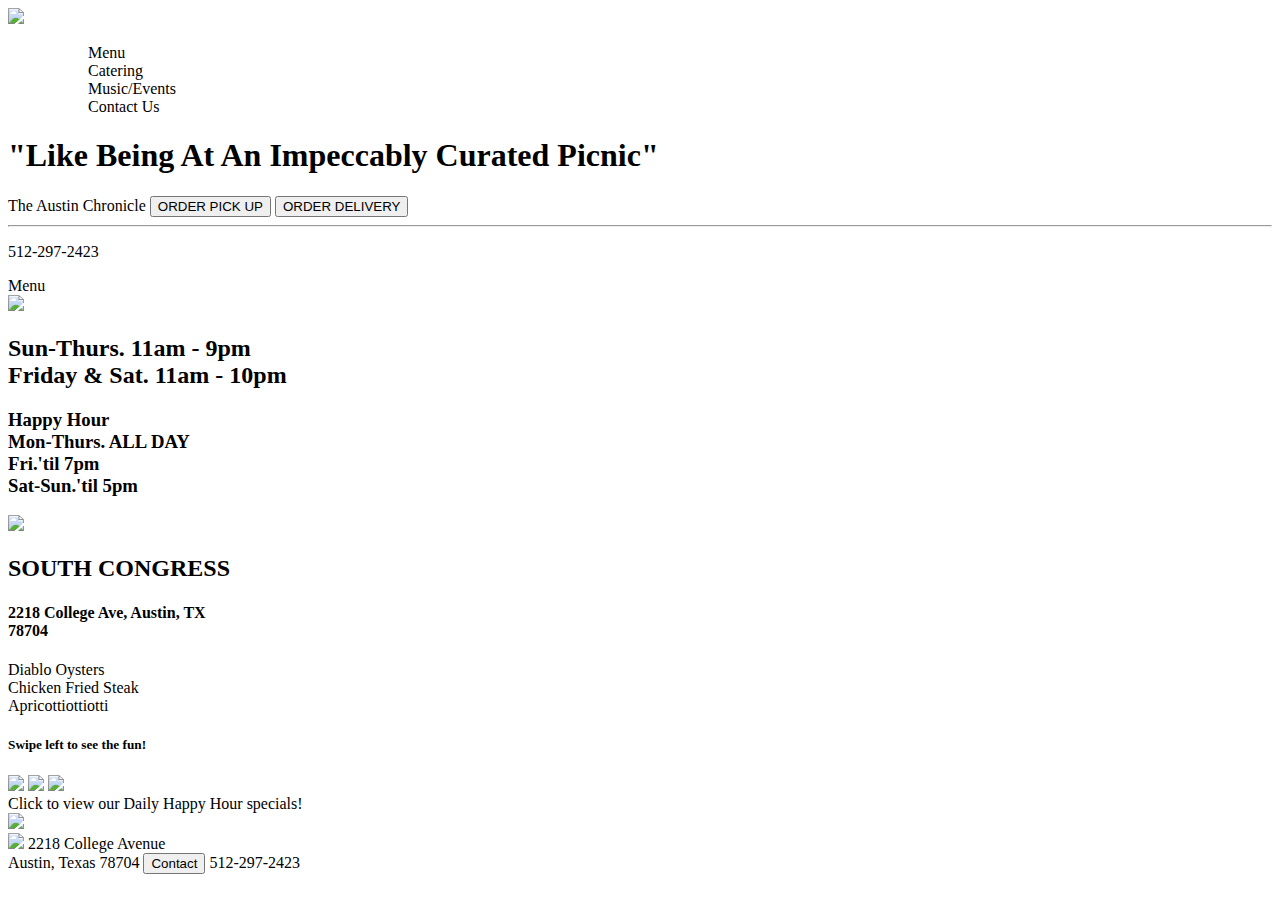
==== index.html @ bcfb5d97 "Add pages and relink" ====
<!DOCTYPE html>
<html>
    <head>
        <title>Home Page</title>
        <link rel="preconnect" href="https://fonts.googleapis.com">
<link rel="preconnect" href="https://fonts.gstatic.com" crossorigin>
<link href="https://fonts.googleapis.com/css2?family=Fjalla+One&family=Poppins&family=Righteous&display=swap" rel="stylesheet">
        <link rel="stylesheet" type="text/css" href="../HW-19-JS/CSS/styles.css">
    </head>

    <body>
        <nav id="navbar">
            <img src="../HW-19-JS/Images/logo.png">
            <ul class="navitems">
                <ul>Menu</ul>
                <ul>Catering</ul>
                <ul>Music/Events</ul>
                <ul>Contact Us</ul>
            </ul>
        </nav>

        <div class="Hero">
            <h1>"Like Being At An Impeccably Curated Picnic"</h1>
            <p2>The Austin Chronicle</p2>
            <button class="herobutton">ORDER PICK UP</button>
            <button class="order">ORDER DELIVERY</button>
            <hr>
            <p>512-297-2423</p>
            <p3>Menu</p3>
        </div>

        <section class="container1">
            <img class="clock" src="../HW-19-JS/Images/hours.png">
            <h2 class="time">Sun-Thurs. 11am - 9pm<br>Friday & Sat. 11am - 10pm</h2>
            <h3>Happy Hour<br>Mon-Thurs. ALL DAY<br>Fri.'til 7pm<br>Sat-Sun.'til 5pm</h3>
            <img class="map" src="../HW-19-JS/Images/maps 1.png">
            <h2>SOUTH CONGRESS</h2>
            <h4>2218 College Ave, Austin, TX<br>78704</h4>
        </section>

        <section class="featured">
            <div class="oysters">Diablo Oysters</div>
            <div class="chicken">Chicken Fried Steak</div>
            <div class="drink">Apricottiottiotti</div>
        </section>
    
        <section id="reviews">
            <h5>Swipe left to see the fun!</h5>
            <img class="feat" src="../HW-19-JS/Images/image 72.png">
            <img class="star" src="../HW-19-JS/Images/Frame 8.png">
            <img class="rev" src="../HW-19-JS/Images/Frame 12.png">
        </section>
        <div class="bottom">
            <p8>Click to view our Daily Happy Hour specials!</p8>
        </div>

        <section class="footimg">
            <img src="../HW-19-JS/Images/FOOTER.png">
        </section>

        <div id="footer">
            <img src="../HW-19-JS/Images/lucy's transparent logo.png">
            <p5>2218 College Avenue<br>Austin, Texas 78704</p5>
            <button class="contact">Contact</button>
            <p6>512-297-2423</p6>
        </div>

    </body>
</html>
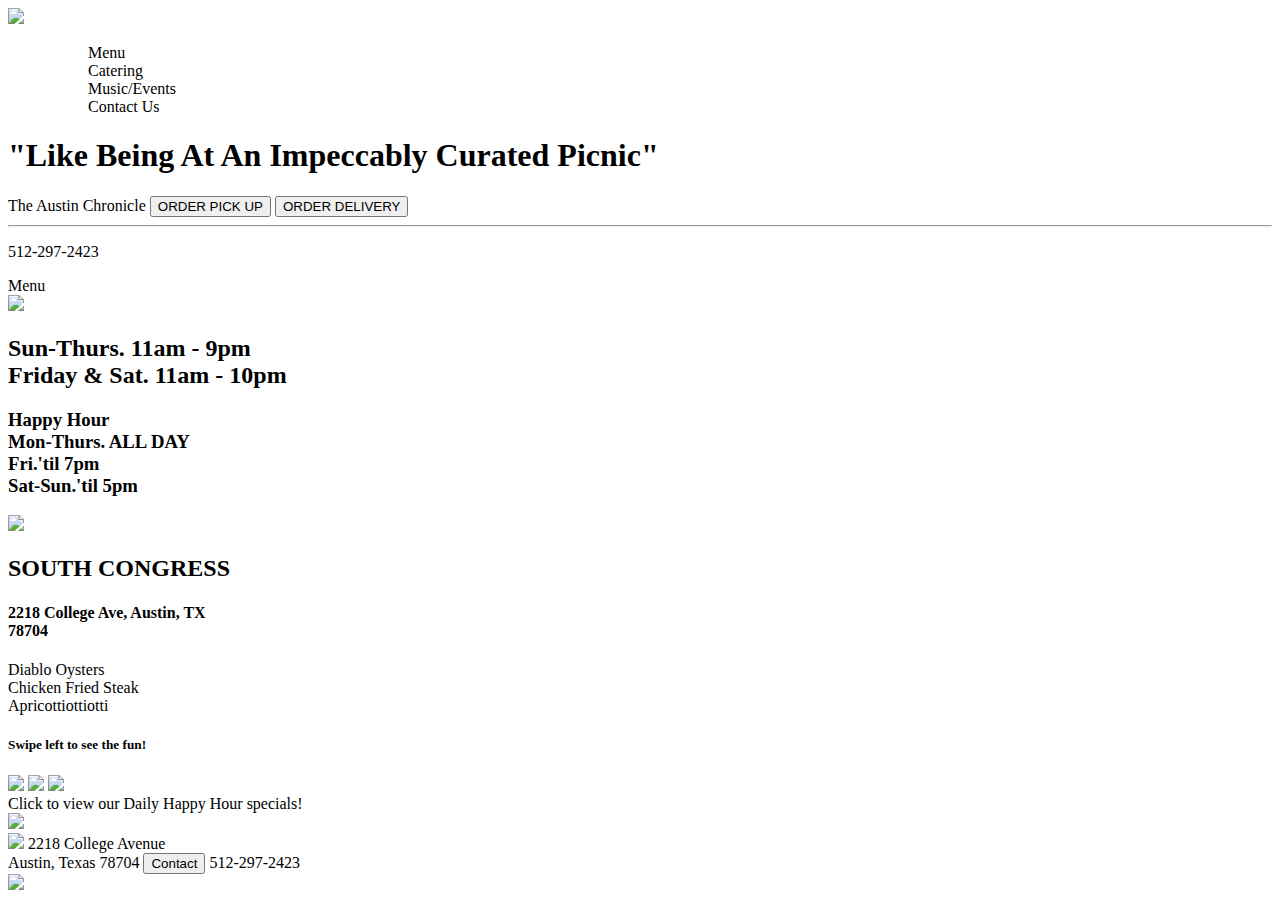
==== commit fe13455b: "Cant get js to find classes" ====
--- a/index.html
+++ b/index.html
@@ -64,6 +64,7 @@
             <button class="contact">Contact</button>
             <p6>512-297-2423</p6>
         </div>
-
+        <div class="preloader"><img src="../HW-19-JS/Images/preloader.jpeg"></div>
     </body>
+    <script src="../HW-19-JS/JS/Index.js" type="text/javascript"></script>
 </html>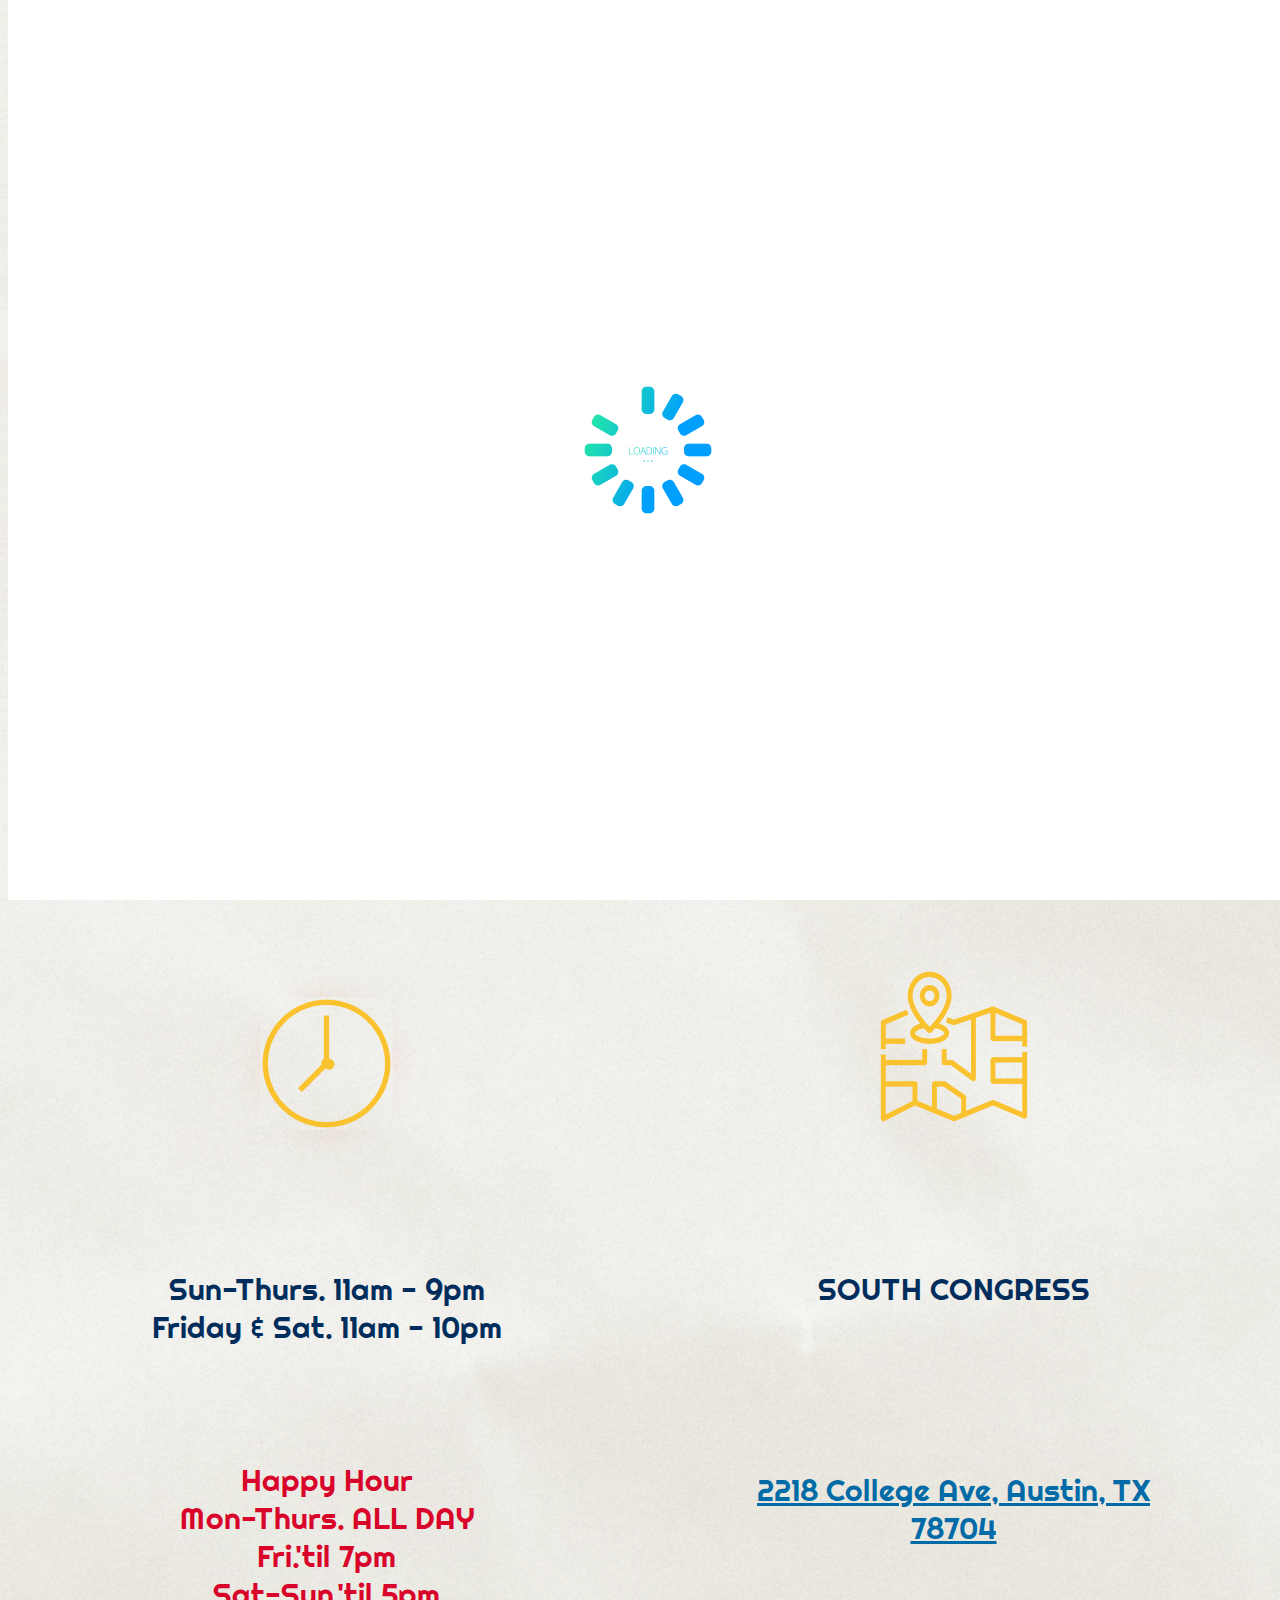
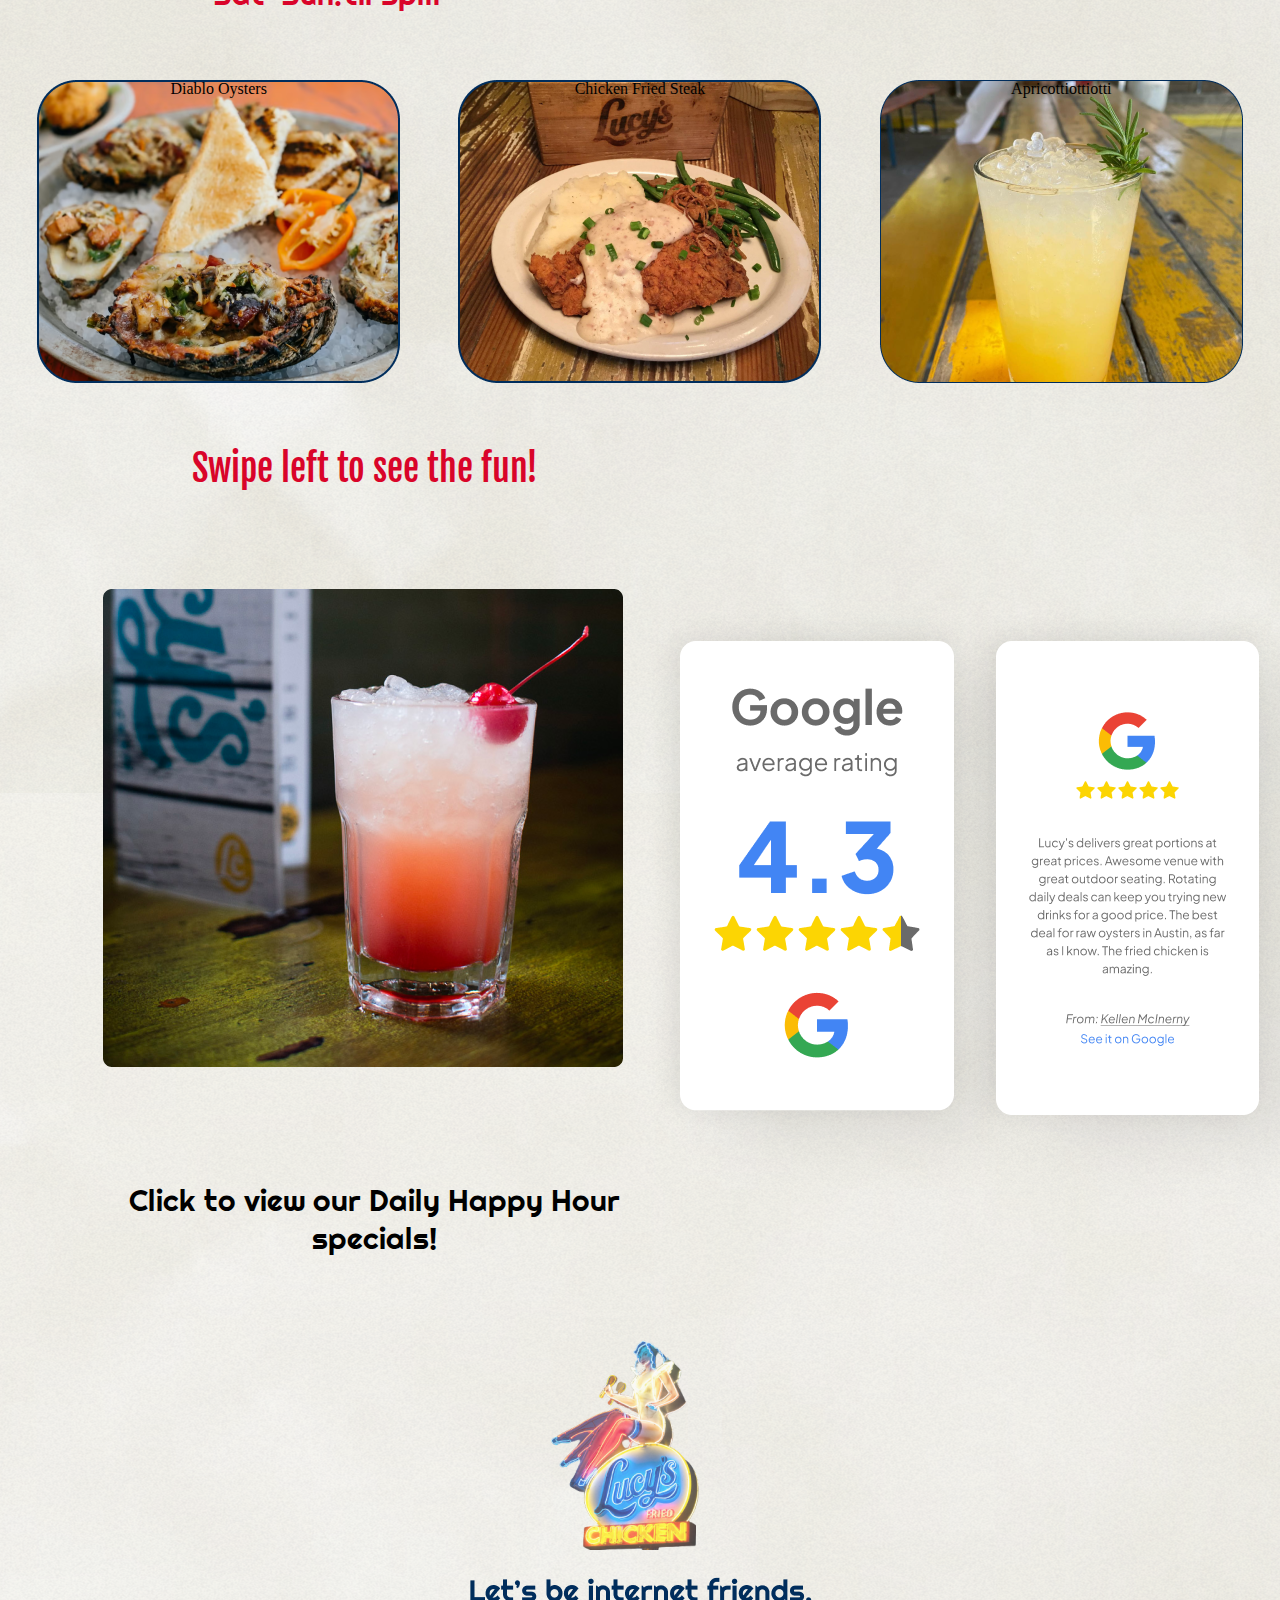
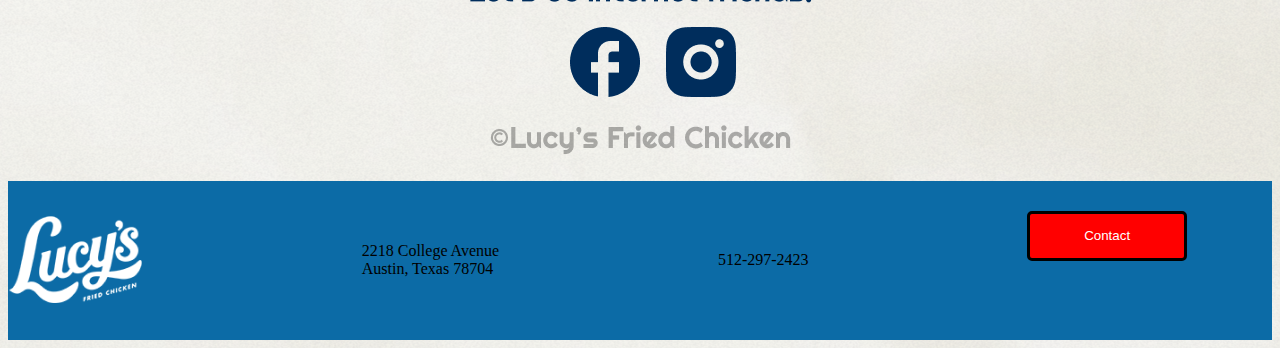
==== commit c9ed7357: "Fully linking JS and updating" ====
--- a/index.html
+++ b/index.html
@@ -2,15 +2,17 @@
 <html>
     <head>
         <title>Home Page</title>
+        <script src="https://ajax.googleapis.com/ajax/libs/jquery/3.7.1/jquery.min.js"></script>
         <link rel="preconnect" href="https://fonts.googleapis.com">
 <link rel="preconnect" href="https://fonts.gstatic.com" crossorigin>
+
 <link href="https://fonts.googleapis.com/css2?family=Fjalla+One&family=Poppins&family=Righteous&display=swap" rel="stylesheet">
-        <link rel="stylesheet" type="text/css" href="../HW-19-JS/CSS/styles.css">
+        <link rel="stylesheet" type="text/css" href="CSS/styles.css">
     </head>
 
     <body>
         <nav id="navbar">
-            <img src="../HW-19-JS/Images/logo.png">
+            <img src="Images/logo.png">
             <ul class="navitems">
                 <ul>Menu</ul>
                 <ul>Catering</ul>
@@ -30,10 +32,10 @@
         </div>
 
         <section class="container1">
-            <img class="clock" src="../HW-19-JS/Images/hours.png">
+            <img class="clock" src="Images/hours.png">
             <h2 class="time">Sun-Thurs. 11am - 9pm<br>Friday & Sat. 11am - 10pm</h2>
             <h3>Happy Hour<br>Mon-Thurs. ALL DAY<br>Fri.'til 7pm<br>Sat-Sun.'til 5pm</h3>
-            <img class="map" src="../HW-19-JS/Images/maps 1.png">
+            <img class="map" src="Images/maps 1.png">
             <h2>SOUTH CONGRESS</h2>
             <h4>2218 College Ave, Austin, TX<br>78704</h4>
         </section>
@@ -46,25 +48,28 @@
     
         <section id="reviews">
             <h5>Swipe left to see the fun!</h5>
-            <img class="feat" src="../HW-19-JS/Images/image 72.png">
-            <img class="star" src="../HW-19-JS/Images/Frame 8.png">
-            <img class="rev" src="../HW-19-JS/Images/Frame 12.png">
+            <img class="feat" src="Images/image 72.png">
+            <img class="star" src="Images/Frame 8.png">
+            <img class="rev" src="Images/Frame 12.png">
         </section>
         <div class="bottom">
             <p8>Click to view our Daily Happy Hour specials!</p8>
         </div>
 
         <section class="footimg">
-            <img src="../HW-19-JS/Images/FOOTER.png">
+            <img src="Images/FOOTER.png">
         </section>
 
         <div id="footer">
-            <img src="../HW-19-JS/Images/lucy's transparent logo.png">
+            <img src="Images/lucy's transparent logo.png">
             <p5>2218 College Avenue<br>Austin, Texas 78704</p5>
             <button class="contact">Contact</button>
             <p6>512-297-2423</p6>
         </div>
-        <div class="preloader"><img src="../HW-19-JS/Images/preloader.jpeg"></div>
+        <div class="preloader">
+            <img src="Images/—Pngtree—colorful loading icon_5326551.png">
+        </div>
+        <script src="JS/Index.js" type="text/javascript"></script>
     </body>
-    <script src="../HW-19-JS/JS/Index.js" type="text/javascript"></script>
+
 </html>--- a/CSS/styles.css
+++ b/CSS/styles.css
@@ -0,0 +1,332 @@
+body {
+    background-image: url(../Images/BG.png);
+}
+#navbar {
+    display: flex;
+    flex-direction: row;
+    justify-content: space-between;
+    background-color: rgba(0, 45, 91, 1);
+}
+.navitems {
+    display: flex;
+    flex-direction: row;
+    margin: 50px;
+    font-size: 30px;
+    color: white;
+    align-items: flex-end;
+    padding: 10px;
+    font-family: Righteous;
+}
+.Hero {
+    background-image: url(../Images/Hero.png);
+    width: 100%;
+    height: 707px;
+    display: grid;
+    margin: 0 5px;
+    grid-template-rows: 18% 9.5% 20% 9.5% 9.5% 9.5%;
+    grid-template-columns: 1fr 1fr;
+    grid-template-areas: 
+    "header header"
+    "austin austin"
+    "pickup order"
+    "line line"
+    "number number"
+    "menu menu";
+}
+h1{
+    grid-area: header;
+    text-align: center;
+    color: white;
+    font-family: Fjalla One;
+    font-size: 50px;
+    font-style: normal;
+    font-weight: 400;
+    line-height: normal;
+}
+p2 {
+    grid-area: austin;
+    text-align: center;
+    color: white;
+    font-family: Fjalla One;
+    font-size: 28px;
+    font-style: normal;
+    font-weight: 400;
+    line-height: normal;
+}
+.herobutton {
+    grid-area: pickup;
+    width: 272px;
+    height: 77px;
+    font-family: Fjalla One;
+    font-size: 37px;
+    font-style: normal;
+    font-weight: 400;
+    line-height: normal;
+    border-radius: 20px;
+    background: #FFF;
+    box-shadow: 0px 0px 15px 0px rgba(255, 251, 0, 0.70);
+    padding: 10px 0px 10px 10px;
+    justify-self: center;
+}
+.order {
+    grid-area: order;
+    font-family: Fjalla One;
+    font-size: 37px;
+    font-style: normal;
+    font-weight: 400;
+    line-height: normal;
+    border-radius: 20px;
+    background: #FFF;
+    box-shadow: 0px 0px 15px 0px rgba(255, 251, 0, 0.70);
+    width: 272px;
+    height: 77px;
+    padding: 10px 0px 10px 10px;
+    justify-self: center;
+}
+hr {
+    grid-area: line;
+    text-align: center;
+    color: white;
+    width: 403px;
+    height: 1px;
+}
+ p {
+    grid-area: number;
+    text-align: center;
+    color: white;
+    font-family: Righteous;
+    font-size: 30px;
+    font-style: normal;
+    font-weight: 400;
+    line-height: normal;
+}
+p3 {
+    grid-area: menu;
+    text-align: center;
+    color: white;
+    font-family: Fjalla One;
+    font-size: 30px;
+    font-style: normal;
+    font-weight: 400;
+    line-height: normal;
+    text-decoration-line: underline;
+}
+.container1 {
+    display: grid;
+    margin: 0 5px;
+    grid-template-rows: 2fr 1fr 1fr;
+    grid-template-columns: 1fr 1fr;
+    grid-template-areas: 
+    "clock map"
+    "times congress"
+    "happyhour addy";
+}
+.clock {
+    grid-area: clock;
+    margin-top: 96px;
+    justify-self: center;
+}
+.map {
+    grid-area: map;
+    margin-top: 88px;
+    justify-self: center;
+}
+.time {
+    grid-area: times;
+    width: 363px;
+    height: 87px;
+    color: #002D5C;
+    text-align: center;
+    font-family: Righteous;
+    font-size: 30px;
+    font-style: normal;
+    font-weight: 400;
+    line-height: normal;
+}
+h2 {
+    grid-area: congress;
+    justify-self: center;
+    width: 286px;
+    height: 55px;
+    color: #002D5C;
+    text-align: center;
+    font-family: Righteous;
+    font-size: 30px;
+    font-style: normal;
+    font-weight: 400;
+    line-height: normal;
+}
+h3 {
+    grid-area: happyhour;
+    justify-self: center;
+    width: 338px;
+    height: 126px;
+    color: #D90429;
+    text-align: center;
+    font-family: Righteous;
+    font-size: 30px;
+    font-style: normal;
+    font-weight: 400;
+    line-height: normal;
+}
+h4 {
+    grid-area: addy;
+    justify-self: center;
+    width: 403px;
+    height: 67px;
+    color: #006BA6;
+    text-align: center;
+    font-family: Righteous;
+    font-size: 30px;
+    font-style: normal;
+    font-weight: 400;
+    line-height: normal;
+    text-decoration-line: underline;
+}
+.featured {
+    height: 303px;
+    margin-top: 5%;
+    display: grid;
+    grid-template-columns: 1fr 1fr 1fr;
+    grid-template-areas: 
+    "oysters chicken drink";
+}
+.oysters {
+    width: 363px;
+    grid-area: oysters;
+    background-image: url(../Images/Oysters.png);
+    background-repeat: no-repeat;
+    text-align: center;
+    justify-self: center;
+}
+.chicken {
+    width: 363px;
+    grid-area: chicken;
+    background-image: url(../Images/Chicken\ Fried\ Steak.png);
+    background-repeat: no-repeat;
+    text-align: center;
+    justify-self: center;
+}
+.drink {
+    width: 363px;
+    grid-area: drink;
+    background-image: url(../Images/IMG_4566\ 2.png);
+    background-repeat: no-repeat;
+    text-align: center;
+    justify-self: center;
+}
+#reviews {
+    display: grid;
+    grid-template-columns: 50% 25% 25%;
+    grid-template-rows: 25% 75%;
+    grid-template-areas: 
+    "headline headline headline"
+    "feat star rev";
+}
+h5 {
+    grid-area: headline;
+    width: 410px;
+    height: 66px;
+    color: #D90429;
+    text-align: center;
+    font-family: Fjalla One;
+    font-size: 36px;
+    font-style: normal;
+    font-weight: 400;
+    line-height: normal;
+    justify-content: center;
+    margin-left: 12%;
+    margin-top: 5%;
+}
+.feat {
+    grid-area: feat;
+    width: 520px;
+    height: 478px;
+    justify-content: center;
+    margin-left: 15%;
+}
+.star {
+    grid-area: star;
+    justify-content: center;
+}
+.rev {
+    grid-area: rev;
+    justify-content: center;
+}
+p8 {
+    display: flex;
+    justify-content: flex-start;
+    width: 557px;
+    height: 85px;
+    width: 557px;
+    color: #000;
+    text-align: center;
+    font-family: Righteous;
+    font-size: 30px;
+    font-style: normal;
+    font-weight: 400;
+    line-height: normal;
+    margin-left: 7%;
+    margin-top: -2%;
+}
+.footimg {
+    display: flex;
+    justify-content: center;
+    align-items: center;
+    margin-top: 5%;
+    margin-bottom: 2%;
+}
+#footer {
+    background-color: #0C6BA6;
+    display: flex;
+    justify-content: space-between;
+    align-items: center;
+    height: 159px;
+}
+.contact {
+    color: white;
+    background-color: red;
+    width: 159.726px;
+    height: 50px;
+    border-radius: 5px;
+    border: 3px solid black;
+    align-self: flex-end;
+    order: 4;
+    margin-right: 85px;
+    margin-bottom: 79px;
+    margin-top: 30px;
+}
+.preloader {
+    position: fixed;
+    width: 100%;
+    height: 100vh;
+    z-index: 100000;
+    background-color: white;
+    top: 0;
+    display: flex;
+    align-items: center;
+    justify-content: center;
+}
+.preloader img {
+    animation: spin 3s ease;
+    width: 150px;
+}
+@keyframes spin {
+    0% {
+        transform: rotate(0deg);
+    }
+    100% {
+        transform: rotate(720deg);
+    }
+}
+@media only screen and (max-width: 600px) {
+    .featured {
+        margin-top: 5%;
+        grid-template-rows: repeat(3, 303px);
+        grid-template-columns: 1fr;
+        grid-template-areas: 
+        "oysters"
+        "chicken"
+        "drink";
+    }
+}